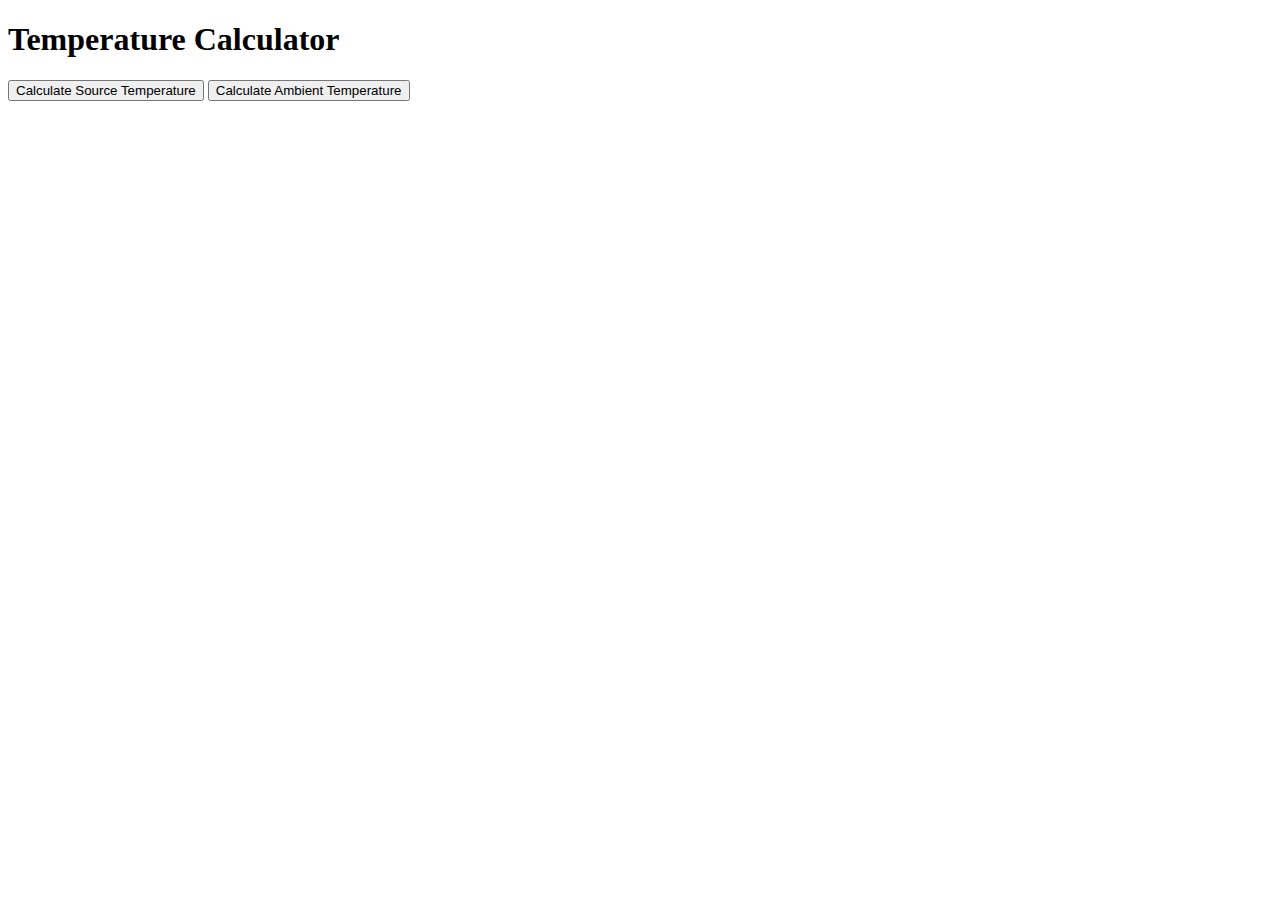
==== index.html @ 25011e91 "Create index.html" ====
<!DOCTYPE html>
<html lang="en">
<head>
    <meta charset="UTF-8">
    <meta name="viewport" content="width=device-width, initial-scale=1.0">
    <title>Temperature Calculator</title>
    <link rel="stylesheet" href="style.css">
</head>
<body>
    <div class="container">
        <h1>Temperature Calculator</h1>
        <button onclick="navigateTo('source')">Calculate Source Temperature</button>
        <button onclick="navigateTo('ambient')">Calculate Ambient Temperature</button>
    </div>
    <script src="script.js"></script>
</body>
</html>
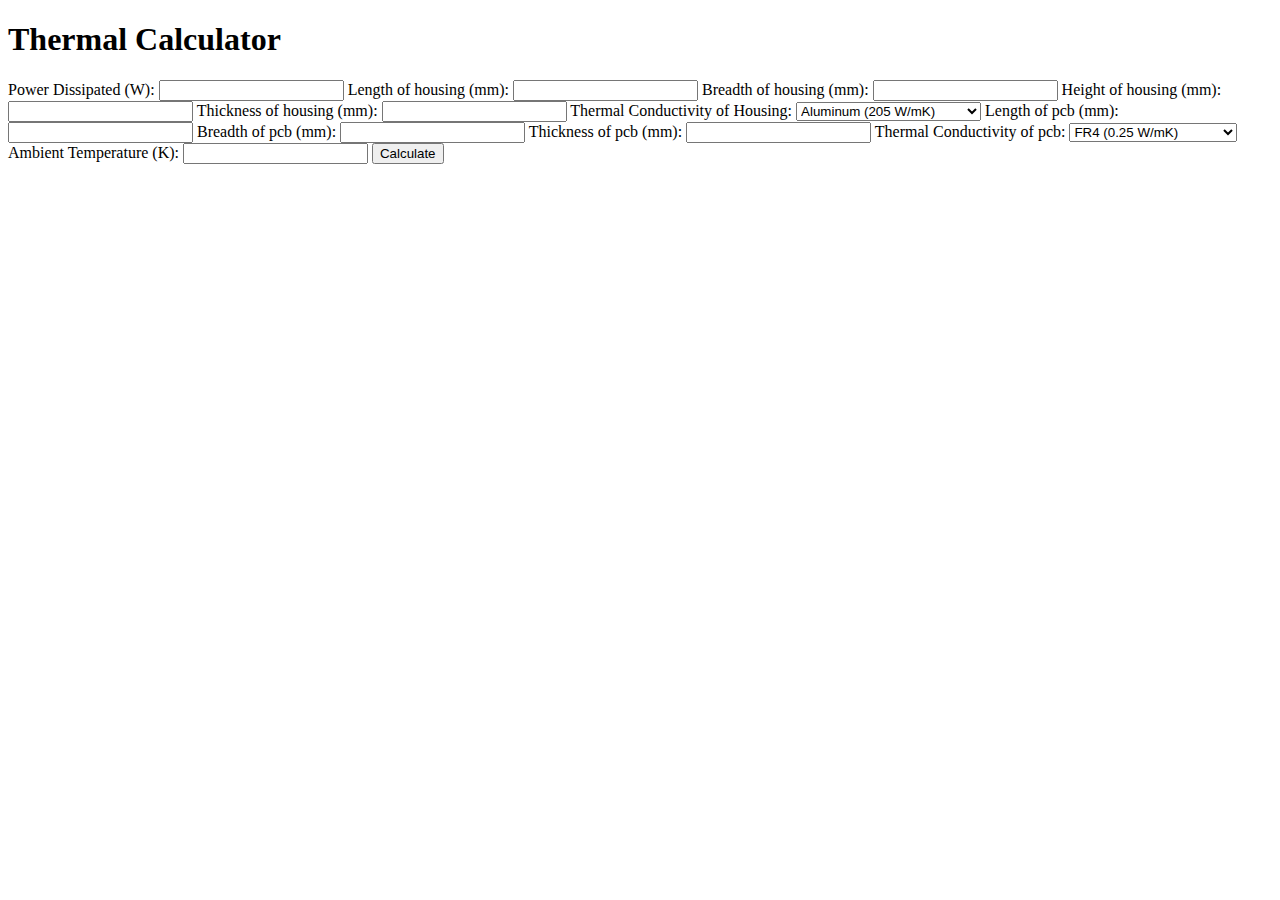
==== commit ac5e1a25: "Update index.html" ====
--- a/index.html
+++ b/index.html
@@ -3,15 +3,66 @@
 <head>
     <meta charset="UTF-8">
     <meta name="viewport" content="width=device-width, initial-scale=1.0">
-    <title>Temperature Calculator</title>
-    <link rel="stylesheet" href="style.css">
+    <title>Thermal Calculator</title>
+    <link rel="stylesheet" href="styles.css">
 </head>
 <body>
     <div class="container">
-        <h1>Temperature Calculator</h1>
-        <button onclick="navigateTo('source')">Calculate Source Temperature</button>
-        <button onclick="navigateTo('ambient')">Calculate Ambient Temperature</button>
+        <h1>Thermal Calculator</h1>
+        <form id="thermalForm">
+            <label for="power">Power Dissipated (W):</label>
+            <input type="number" id="power" name="power" step="0.01" required>
+            
+            <label for="enclosureLength">Length of housing (mm):</label>
+            <input type="number" id="enclosureLength" name="enclosureLength" step="0.01" required>
+            
+            <label for="enclosureBreadth">Breadth of housing (mm):</label>
+            <input type="number" id="enclosureBreadth" name="enclosureBreadth" step="0.01" required>
+            
+            <label for="enclosureHeight">Height of housing (mm):</label>
+            <input type="number" id="enclosureHeight" name="enclosureHeight" step="0.01" required>
+            
+            <label for="enclosureThickness">Thickness of housing (mm):</label>
+            <input type="number" id="enclosureThickness" name="enclosureThickness" step="0.01" required>
+            
+            <label for="kHousing">Thermal Conductivity of Housing:</label>
+            <select id="kHousing" name="kHousing">
+                <option value="205">Aluminum (205 W/mK)</option>
+                <option value="401">Copper (401 W/mK)</option>
+                <option value="237">Silver (237 W/mK)</option>
+                <option value="3.11">Polycarbonate (3.11 W/mK)</option>
+            </select>
+            
+            <label for="pcbLength">Length of pcb (mm):</label>
+            <input type="number" id="pcbLength" name="pcbLength" step="0.01" required>
+            
+            <label for="pcbBreadth">Breadth of pcb (mm):</label>
+            <input type="number" id="pcbBreadth" name="pcbBreadth" step="0.01" required>
+            
+            <label for="pcbThickness">Thickness of pcb (mm):</label>
+            <input type="number" id="pcbThickness" name="pcbThickness" step="0.01" required>
+            
+            <label for="kpcb">Thermal Conductivity of pcb:</label>
+            <select id="kpcb" name="kpcb">
+                <option value="0.25">FR4 (0.25 W/mK)</option>
+                <option value="1.0">Ceramic (1.0 W/mK)</option>
+                <option value="8.8">Copper Clad (8.8 W/mK)</option>
+            </select>
+            
+            <label for="T_amb">Ambient Temperature (K):</label>
+            <input type="number" id="T_amb" name="T_amb" step="0.1" required>
+            
+            <input type="submit" value="Calculate">
+        </form>
     </div>
-    <script src="script.js"></script>
+    <script>
+        document.getElementById('thermalForm').addEventListener('submit', function(event) {
+            event.preventDefault();
+            const formData = new FormData(event.target);
+            const data = Object.fromEntries(formData.entries());
+            localStorage.setItem('thermalData', JSON.stringify(data));
+            window.location.href = 'result.html';
+        });
+    </script>
 </body>
 </html>
